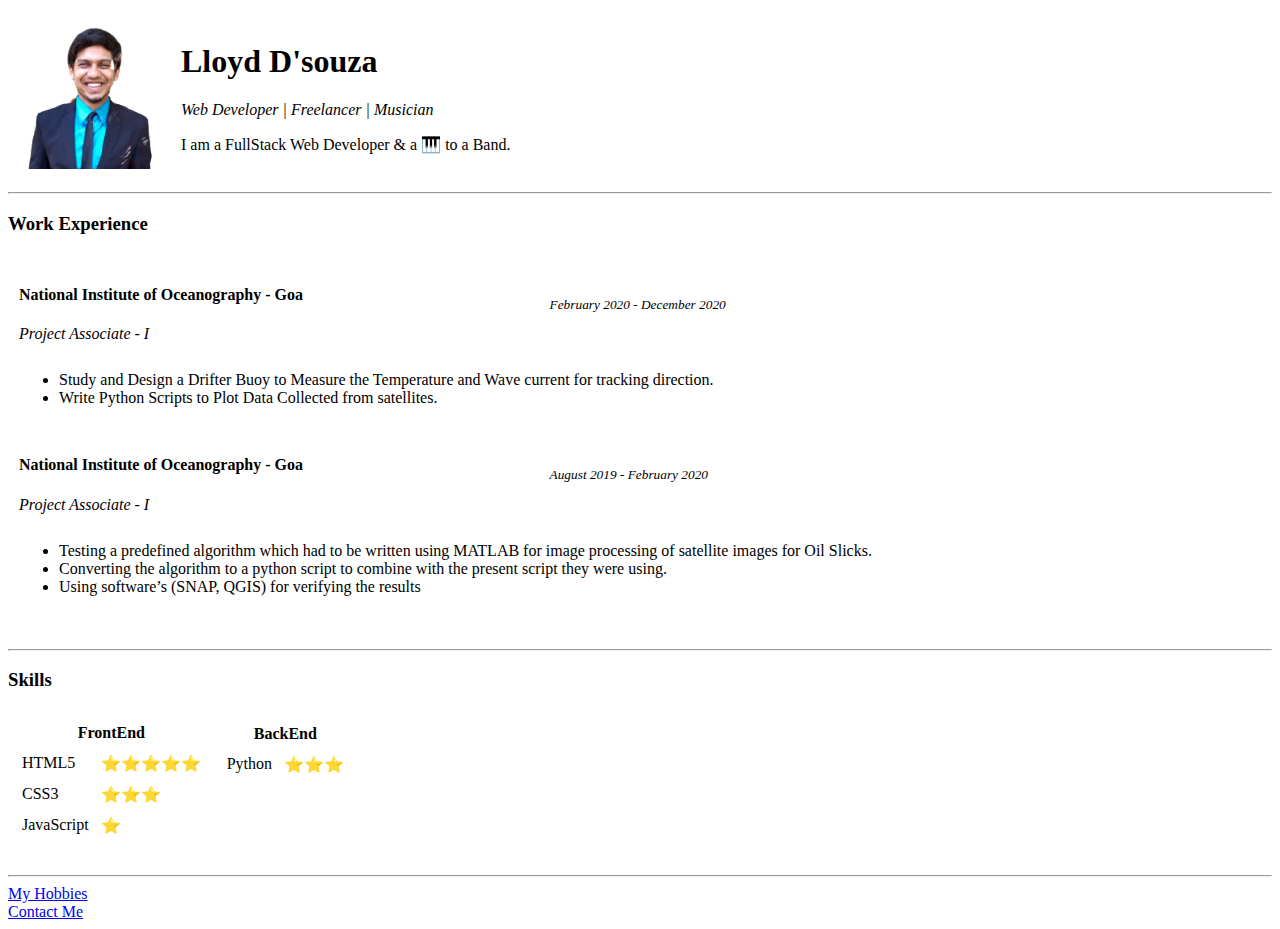
==== index.html @ a534259a "Added initial cv website files" ====
<!DOCTYPE html>
<html lang="en">
<head>
    <meta charset="UTF-8">
    <meta http-equiv="X-UA-Compatible" content="IE=edge">
    <meta name="viewport" content="width=device-width, initial-scale=1.0">
    <title>Lloyd's Personal Website</title>
</head>
<body>
    <table cellspacing="10px">
        <tr>   
            <td>
                <img src="Images/Lloyd_Profile.png" alt="Lloyd Profile Picture" height="150px" >
            </td>
            <td>
                <h1>Lloyd D'souza</h1>
                <p><em>Web Developer | Freelancer | Musician</em></p>
                <p>I am a FullStack Web Developer & a &#127929; to a Band.</p>
            </td>
        </tr>
    </table>
    <hr>
    <h3>Work Experience</h3>
    <table cellspacing="10px" >
        <tr>
            <td><h4>National Institute of Oceanography - Goa</h4> <em>Project Associate - I</em></td>
            <td><em><small>February 2020 - December 2020</small></em></td>
        </tr>
        <tr>
            <td colspan="2">
                <ul> 
                    <li>Study and Design a Drifter Buoy to Measure the Temperature and Wave current for
                tracking direction.</li>
                    <li>Write Python Scripts to Plot Data Collected from satellites.</li>
                </ul>
            </td>
        </tr>
        <tr>
            <td><h4>National Institute of Oceanography - Goa</h4> <em>Project Associate - I</em></td>
            <td><em><small>August 2019 - February 2020</small></em></td>
        </tr>
        <tr>
            <td colspan="2">
                <ul>
                    <li>Testing a predefined algorithm which had to be written using MATLAB for image
                        processing of satellite images for Oil Slicks.</li>
                    <li>Converting the algorithm to a python script to combine with the present script they
                        were using.</li>
                    <li>Using software’s (SNAP, QGIS) for verifying the results</li>
                </ul>
            </td>
        </tr>
    </table>
    <br>
    <hr>
    <h3>Skills</h3>
    <table cellspacing="2px">
        <tr>
            <td>
                <table cellspacing="10px">
                    <thead>
                        <tr>
                            <th colspan="2">FrontEnd</th>
                        </tr>
                    </thead>
                    
                    <tbody>
                        <tr>
                            <td>HTML5</td>
                            <td>&#11088;&#11088;&#11088;&#11088;&#11088;
                            </td>
                        </tr>
                        <tr>
                            <td>CSS3</td>
                            <td>&#11088;&#11088;&#11088;</td>
                        </tr>
                        <tr>
                            <td>JavaScript</td>
                            <td>&#11088;</td>
                        </tr>
                    </tbody>
                </table>
            </td>
            <td>
                <table cellspacing="10px">
                    <thead>
                        <tr>
                            <th colspan="2">BackEnd</th>
                        </tr>
                    </thead>
                    
                    <tbody>
                        <tr>
                            <td>Python</td>
                            <td>&#11088;&#11088;&#11088;</td> 
                        </tr>
                        <tr>
                            <td><br></td>
                            <td><br></td>
                        </tr>
                        <tr>
                            <td><br></td>
                            <td><br></td>
                        </tr>
                    </tbody>
                </table>
            </td>
           
        </tr>
    </table>
    <br>
    <hr>
    <a href="hobbies.html">My Hobbies</a>
    <br>
    <a href="contact.html">Contact Me</a>
</body>
</html>
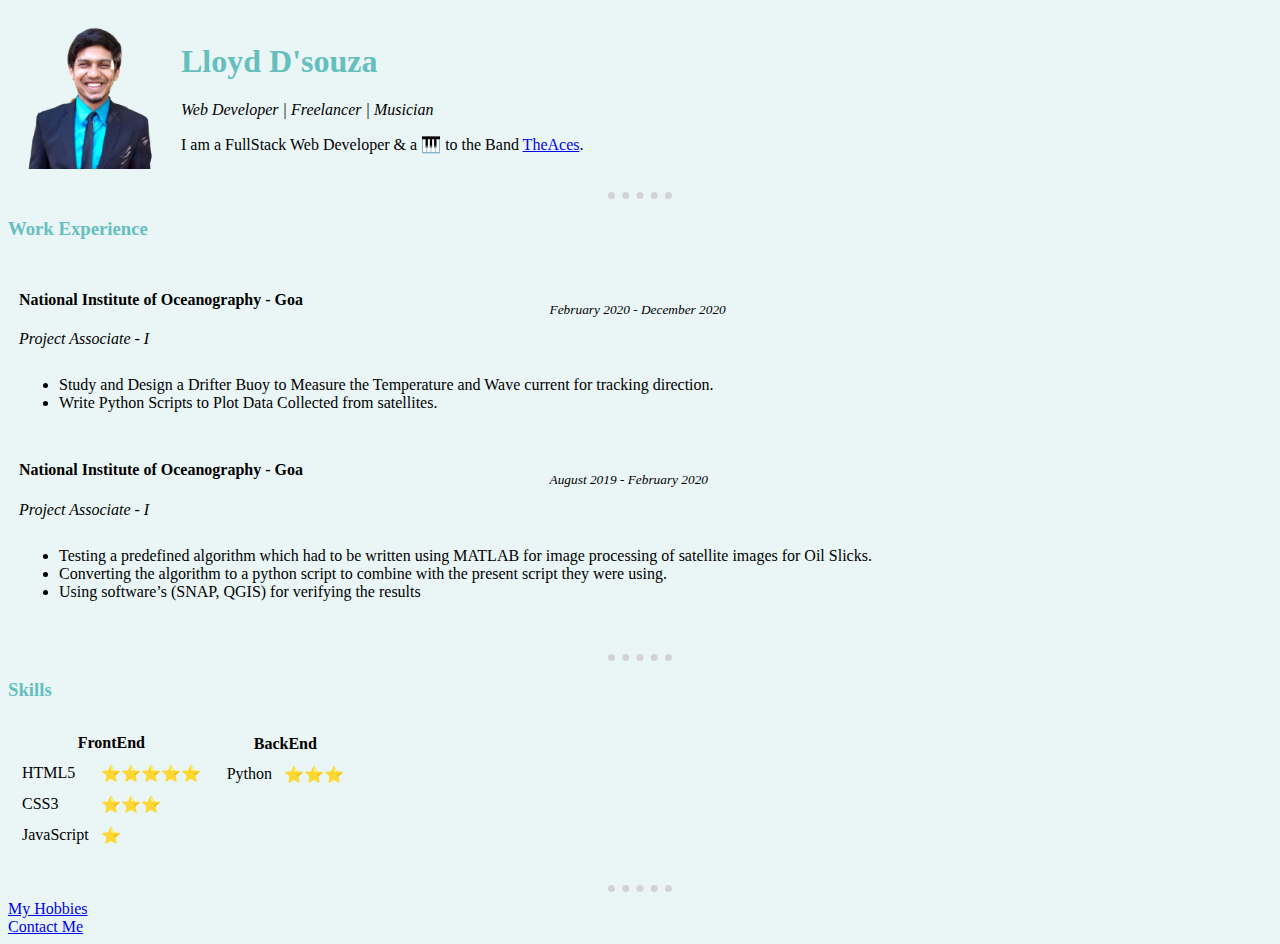
==== commit 04f42dbd: "Added external stylesheet" ====
--- a/index.html
+++ b/index.html
@@ -5,7 +5,9 @@
     <meta http-equiv="X-UA-Compatible" content="IE=edge">
     <meta name="viewport" content="width=device-width, initial-scale=1.0">
     <title>Lloyd's Personal Website</title>
+    <link rel="stylesheet" href="css/styles.css">
 </head>
+
 <body>
     <table cellspacing="10px">
         <tr>   
@@ -15,7 +17,7 @@
             <td>
                 <h1>Lloyd D'souza</h1>
                 <p><em>Web Developer | Freelancer | Musician</em></p>
-                <p>I am a FullStack Web Developer & a &#127929; to a Band.</p>
+                <p>I am a FullStack Web Developer & a &#127929; to the Band <a href="https://theacesbandgoa.wixsite.com/mysite">TheAces</a>.</p>
             </td>
         </tr>
     </table>
--- a/css/styles.css
+++ b/css/styles.css
@@ -0,0 +1,18 @@
+body {
+    background-color: #EAF6F6;
+}
+
+hr {
+    border-color:lightgray;
+    border-style: dotted none none;
+    border-width: 7px;
+    width: 5%;
+}
+
+h1 {
+    color: #66BFBF;
+}
+
+h3 {
+    color: #66BFBF;
+}